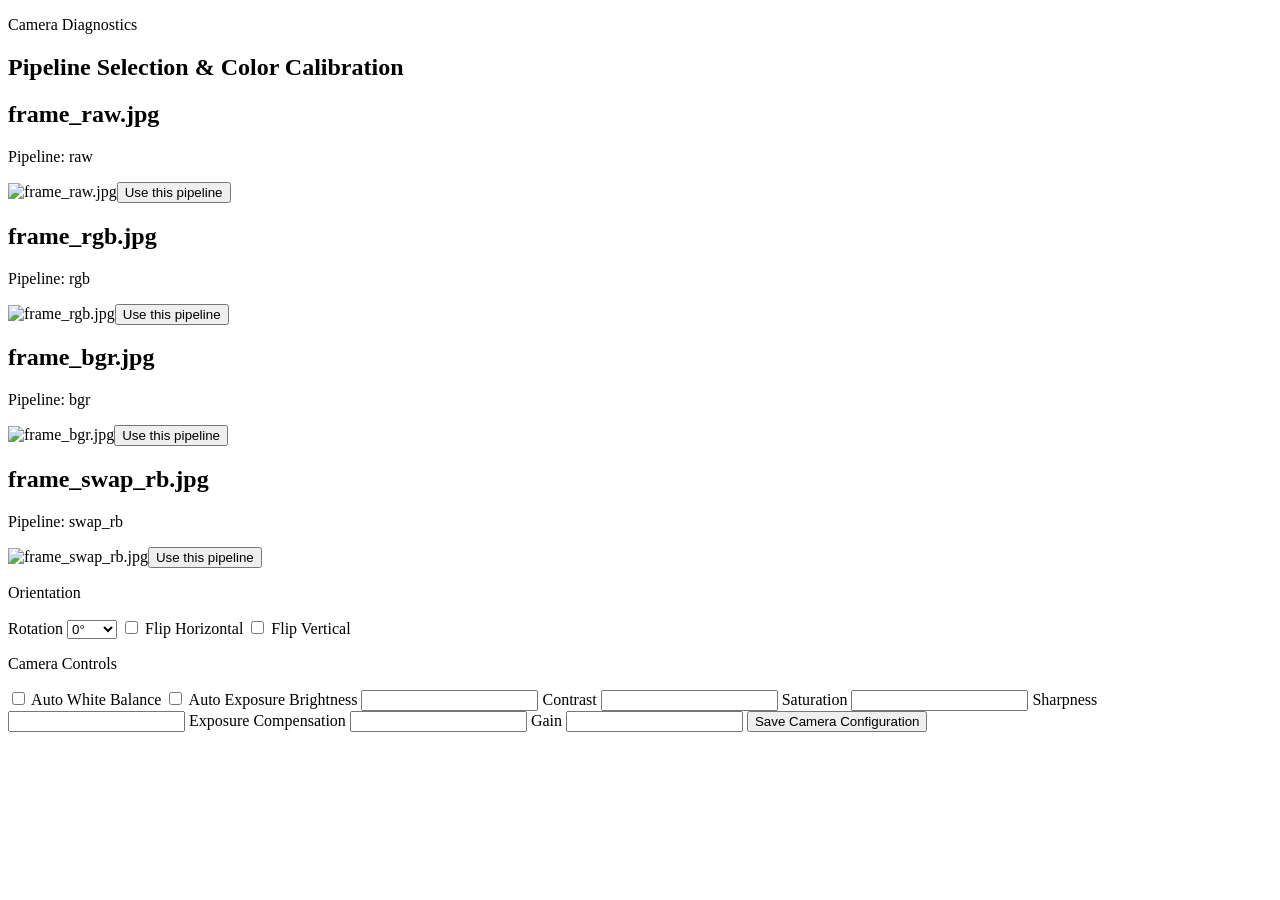
==== src/gatekeeper/web/templates/diagnostics.html @ b3a99f68 "Release 0.6.3 camera diagnostics" ====
<!doctype html>
<html lang="en">
<head>
  <meta charset="utf-8">
  <meta name="viewport" content="width=device-width, initial-scale=1">
  <title>GateKeeper AI Camera Diagnostics</title>
  <link rel="stylesheet" href="/static/style.css">
</head>
<body>
  <main class="dashboard diagnostics-page">
    <section class="preview-card">
      <p class="eyebrow">Camera Diagnostics</p>
      <h1>Pipeline Selection & Color Calibration</h1>
      <div id="diagnostic_images" class="diagnostic-grid"></div>
    </section>
    <aside class="status-card">
      <p class="eyebrow">Orientation</p>
      <label>Rotation
        <select id="rotation"><option value="0">0°</option><option value="90">90°</option><option value="180">180°</option><option value="270">270°</option></select>
      </label>
      <label><input type="checkbox" id="flip_horizontal"> Flip Horizontal</label>
      <label><input type="checkbox" id="flip_vertical"> Flip Vertical</label>
      <p class="eyebrow">Camera Controls</p>
      <label><input type="checkbox" id="AwbEnable"> Auto White Balance</label>
      <label><input type="checkbox" id="AeEnable"> Auto Exposure</label>
      <label>Brightness <input type="number" step="0.1" id="Brightness"></label>
      <label>Contrast <input type="number" step="0.1" id="Contrast"></label>
      <label>Saturation <input type="number" step="0.1" id="Saturation"></label>
      <label>Sharpness <input type="number" step="0.1" id="Sharpness"></label>
      <label>Exposure Compensation <input type="number" step="0.1" id="ExposureValue"></label>
      <label>Gain <input type="number" step="0.1" id="AnalogueGain"></label>
      <button id="save_camera" type="button">Save Camera Configuration</button>
      <pre id="camera_status"></pre>
    </aside>
  </main>
<script>
const names = [['frame_raw.jpg','raw'],['frame_rgb.jpg','rgb'],['frame_bgr.jpg','bgr'],['frame_swap_rb.jpg','swap_rb']];
function controls(){const c={}; for (const id of ['AwbEnable','AeEnable']) c[id]=document.getElementById(id).checked; for (const id of ['Brightness','Contrast','Saturation','Sharpness','ExposureValue','AnalogueGain']) { const v=document.getElementById(id).value; if (v !== '') c[id]=Number(v); } return c;}
async function apply(update){ const r=await fetch('/api/camera',{method:'POST',headers:{'Content-Type':'application/json'},body:JSON.stringify(update)}); document.getElementById('camera_status').textContent=JSON.stringify(await r.json(), null, 2); }
function render(){ const root=document.getElementById('diagnostic_images'); root.innerHTML=''; for (const [file,pipeline] of names){ const card=document.createElement('article'); card.className='diagnostic-card'; card.innerHTML=`<h2>${file}</h2><p>Pipeline: ${pipeline}</p><img src="/diagnostics/${file}?t=${Date.now()}" alt="${file}"><button type="button">Use this pipeline</button>`; card.querySelector('button').onclick=()=>apply({pipeline}); root.appendChild(card); }}
for (const id of ['rotation','flip_horizontal','flip_vertical']) document.addEventListener('change', e=>{ if(e.target.id===id) apply({rotation:Number(rotation.value), flip_horizontal:flip_horizontal.checked, flip_vertical:flip_vertical.checked}); });
document.getElementById('save_camera').onclick=()=>apply({rotation:Number(rotation.value), flip_horizontal:flip_horizontal.checked, flip_vertical:flip_vertical.checked, controls:controls()});
for (const id of ['AwbEnable','AeEnable','Brightness','Contrast','Saturation','Sharpness','ExposureValue','AnalogueGain']) document.getElementById(id).addEventListener('change', ()=>apply({controls:controls()}));
render(); fetch('/api/diagnostics').then(r=>r.json()).then(s=>{rotation.value=s.camera_orientation?.rotation ?? 0; flip_horizontal.checked=!!s.camera_orientation?.flip_horizontal; flip_vertical.checked=!!s.camera_orientation?.flip_vertical; camera_status.textContent=JSON.stringify(s,null,2);});
</script>
</body>
</html>
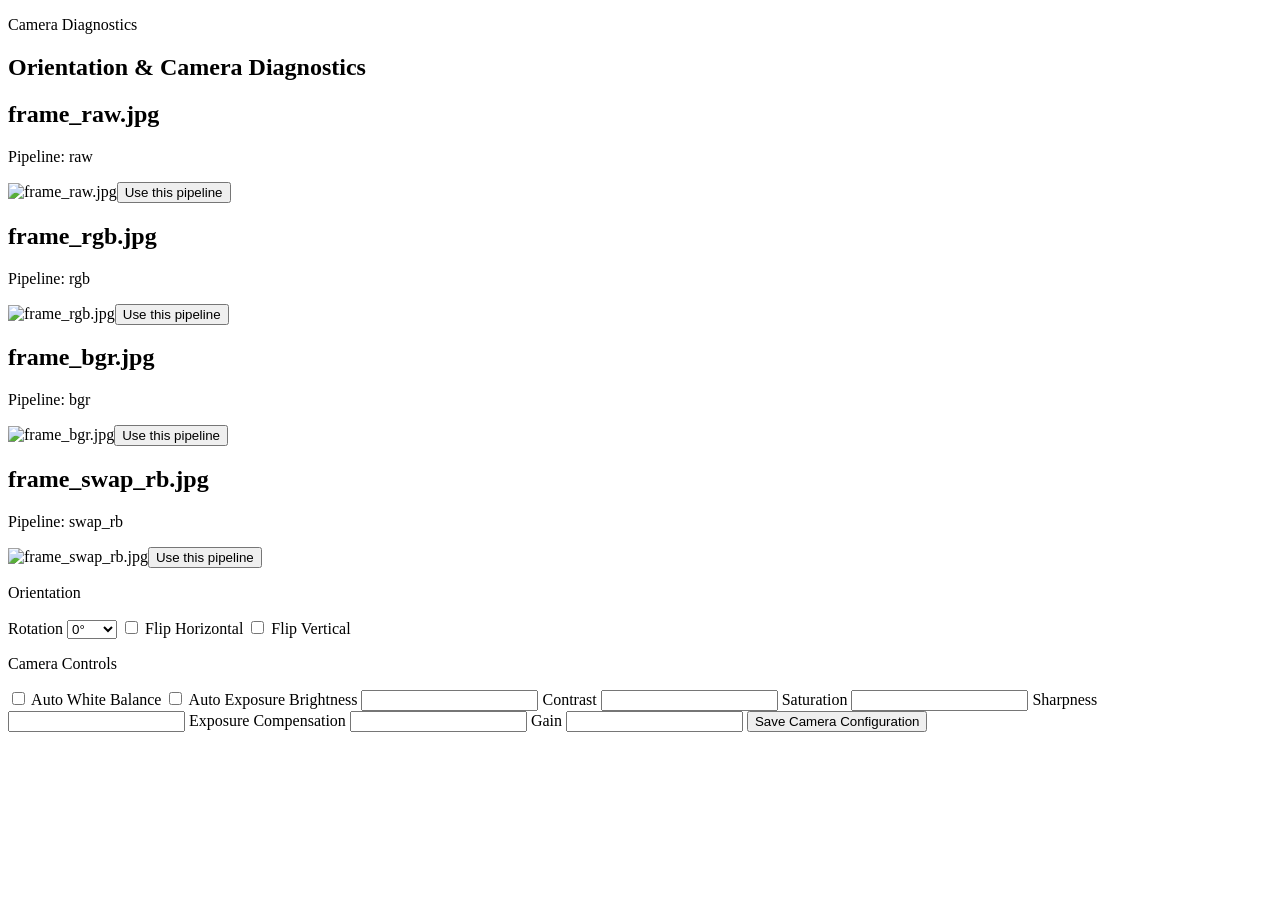
==== commit 689b6f11: "Create release 0.6.4 orientation fix" ====
--- a/src/gatekeeper/web/templates/diagnostics.html
+++ b/src/gatekeeper/web/templates/diagnostics.html
@@ -10,7 +10,7 @@
   <main class="dashboard diagnostics-page">
     <section class="preview-card">
       <p class="eyebrow">Camera Diagnostics</p>
-      <h1>Pipeline Selection & Color Calibration</h1>
+      <h1>Orientation & Camera Diagnostics</h1>
       <div id="diagnostic_images" class="diagnostic-grid"></div>
     </section>
     <aside class="status-card">
@@ -36,7 +36,7 @@
 <script>
 const names = [['frame_raw.jpg','raw'],['frame_rgb.jpg','rgb'],['frame_bgr.jpg','bgr'],['frame_swap_rb.jpg','swap_rb']];
 function controls(){const c={}; for (const id of ['AwbEnable','AeEnable']) c[id]=document.getElementById(id).checked; for (const id of ['Brightness','Contrast','Saturation','Sharpness','ExposureValue','AnalogueGain']) { const v=document.getElementById(id).value; if (v !== '') c[id]=Number(v); } return c;}
-async function apply(update){ const r=await fetch('/api/camera',{method:'POST',headers:{'Content-Type':'application/json'},body:JSON.stringify(update)}); document.getElementById('camera_status').textContent=JSON.stringify(await r.json(), null, 2); }
+async function apply(update){ const r=await fetch('/api/camera',{method:'POST',headers:{'Content-Type':'application/json'},body:JSON.stringify(update)}); document.getElementById('camera_status').textContent=JSON.stringify(await r.json(), null, 2); render(); }
 function render(){ const root=document.getElementById('diagnostic_images'); root.innerHTML=''; for (const [file,pipeline] of names){ const card=document.createElement('article'); card.className='diagnostic-card'; card.innerHTML=`<h2>${file}</h2><p>Pipeline: ${pipeline}</p><img src="/diagnostics/${file}?t=${Date.now()}" alt="${file}"><button type="button">Use this pipeline</button>`; card.querySelector('button').onclick=()=>apply({pipeline}); root.appendChild(card); }}
 for (const id of ['rotation','flip_horizontal','flip_vertical']) document.addEventListener('change', e=>{ if(e.target.id===id) apply({rotation:Number(rotation.value), flip_horizontal:flip_horizontal.checked, flip_vertical:flip_vertical.checked}); });
 document.getElementById('save_camera').onclick=()=>apply({rotation:Number(rotation.value), flip_horizontal:flip_horizontal.checked, flip_vertical:flip_vertical.checked, controls:controls()});
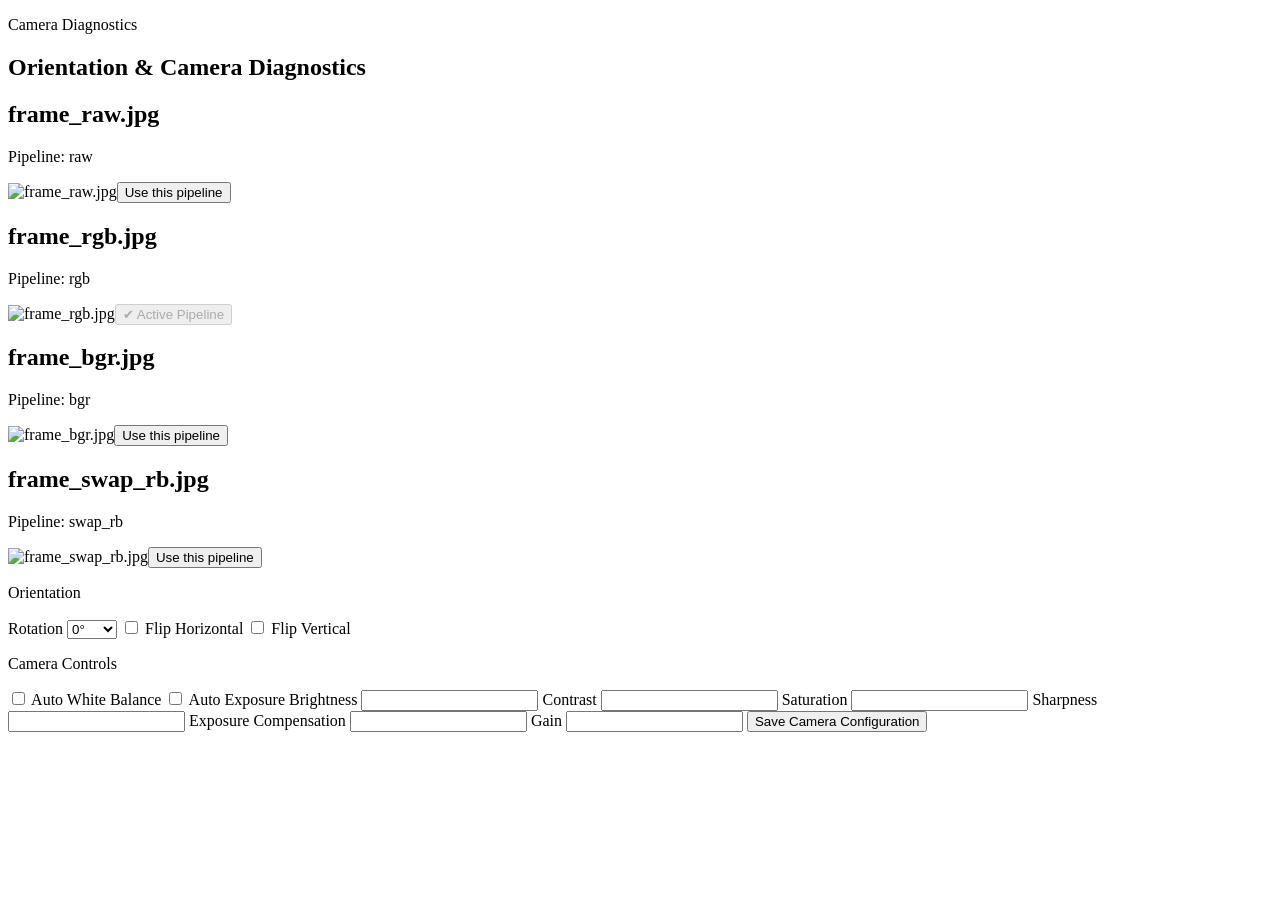
==== commit 702736c5: "Release 0.6.5 camera pipeline stabilization" ====
--- a/src/gatekeeper/web/templates/diagnostics.html
+++ b/src/gatekeeper/web/templates/diagnostics.html
@@ -37,11 +37,12 @@
 const names = [['frame_raw.jpg','raw'],['frame_rgb.jpg','rgb'],['frame_bgr.jpg','bgr'],['frame_swap_rb.jpg','swap_rb']];
 function controls(){const c={}; for (const id of ['AwbEnable','AeEnable']) c[id]=document.getElementById(id).checked; for (const id of ['Brightness','Contrast','Saturation','Sharpness','ExposureValue','AnalogueGain']) { const v=document.getElementById(id).value; if (v !== '') c[id]=Number(v); } return c;}
 async function apply(update){ const r=await fetch('/api/camera',{method:'POST',headers:{'Content-Type':'application/json'},body:JSON.stringify(update)}); document.getElementById('camera_status').textContent=JSON.stringify(await r.json(), null, 2); render(); }
-function render(){ const root=document.getElementById('diagnostic_images'); root.innerHTML=''; for (const [file,pipeline] of names){ const card=document.createElement('article'); card.className='diagnostic-card'; card.innerHTML=`<h2>${file}</h2><p>Pipeline: ${pipeline}</p><img src="/diagnostics/${file}?t=${Date.now()}" alt="${file}"><button type="button">Use this pipeline</button>`; card.querySelector('button').onclick=()=>apply({pipeline}); root.appendChild(card); }}
+function currentPipeline(){ try { return JSON.parse(camera_status.textContent || '{}')?.camera?.pipeline || JSON.parse(camera_status.textContent || '{}')?.active_pipeline || 'rgb'; } catch { return 'rgb'; }}
+function render(){ const root=document.getElementById('diagnostic_images'); const active=currentPipeline(); root.innerHTML=''; for (const [file,pipeline] of names){ const selected=pipeline===active; const card=document.createElement('article'); card.className='diagnostic-card'; card.innerHTML=`<h2>${file}</h2><p>Pipeline: ${pipeline}</p><img src="/diagnostics/${file}?t=${Date.now()}" alt="${file}"><button type="button" ${selected ? 'disabled' : ''}>${selected ? '✔ Active Pipeline' : 'Use this pipeline'}</button>`; card.querySelector('button').onclick=()=>apply({pipeline}); root.appendChild(card); }}
 for (const id of ['rotation','flip_horizontal','flip_vertical']) document.addEventListener('change', e=>{ if(e.target.id===id) apply({rotation:Number(rotation.value), flip_horizontal:flip_horizontal.checked, flip_vertical:flip_vertical.checked}); });
 document.getElementById('save_camera').onclick=()=>apply({rotation:Number(rotation.value), flip_horizontal:flip_horizontal.checked, flip_vertical:flip_vertical.checked, controls:controls()});
 for (const id of ['AwbEnable','AeEnable','Brightness','Contrast','Saturation','Sharpness','ExposureValue','AnalogueGain']) document.getElementById(id).addEventListener('change', ()=>apply({controls:controls()}));
-render(); fetch('/api/diagnostics').then(r=>r.json()).then(s=>{rotation.value=s.camera_orientation?.rotation ?? 0; flip_horizontal.checked=!!s.camera_orientation?.flip_horizontal; flip_vertical.checked=!!s.camera_orientation?.flip_vertical; camera_status.textContent=JSON.stringify(s,null,2);});
+render(); fetch('/api/diagnostics').then(r=>r.json()).then(s=>{rotation.value=s.camera_orientation?.rotation ?? 0; flip_horizontal.checked=!!s.camera_orientation?.flip_horizontal; flip_vertical.checked=!!s.camera_orientation?.flip_vertical; camera_status.textContent=JSON.stringify(s,null,2); render();});
 </script>
 </body>
 </html>
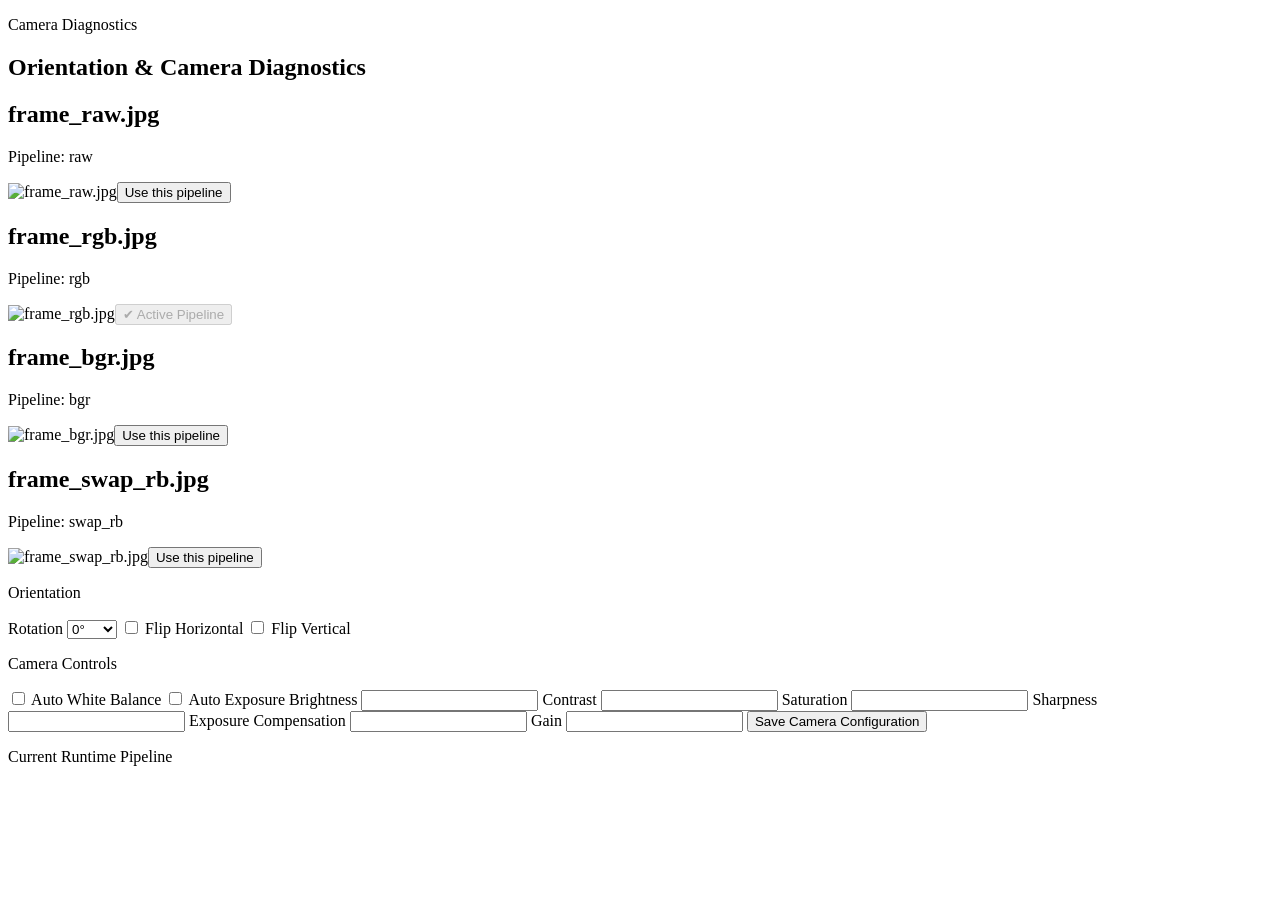
==== commit ef0cad4c: "Release 0.6.6 camera pipeline inspector" ====
--- a/src/gatekeeper/web/templates/diagnostics.html
+++ b/src/gatekeeper/web/templates/diagnostics.html
@@ -30,19 +30,22 @@
       <label>Exposure Compensation <input type="number" step="0.1" id="ExposureValue"></label>
       <label>Gain <input type="number" step="0.1" id="AnalogueGain"></label>
       <button id="save_camera" type="button">Save Camera Configuration</button>
+      <p class="eyebrow">Current Runtime Pipeline</p>
+      <pre id="pipeline_status"></pre>
       <pre id="camera_status"></pre>
     </aside>
   </main>
 <script>
 const names = [['frame_raw.jpg','raw'],['frame_rgb.jpg','rgb'],['frame_bgr.jpg','bgr'],['frame_swap_rb.jpg','swap_rb']];
 function controls(){const c={}; for (const id of ['AwbEnable','AeEnable']) c[id]=document.getElementById(id).checked; for (const id of ['Brightness','Contrast','Saturation','Sharpness','ExposureValue','AnalogueGain']) { const v=document.getElementById(id).value; if (v !== '') c[id]=Number(v); } return c;}
-async function apply(update){ const r=await fetch('/api/camera',{method:'POST',headers:{'Content-Type':'application/json'},body:JSON.stringify(update)}); document.getElementById('camera_status').textContent=JSON.stringify(await r.json(), null, 2); render(); }
-function currentPipeline(){ try { return JSON.parse(camera_status.textContent || '{}')?.camera?.pipeline || JSON.parse(camera_status.textContent || '{}')?.active_pipeline || 'rgb'; } catch { return 'rgb'; }}
+async function refreshPipeline(){ const p=await fetch('/api/pipeline').then(r=>r.json()); pipeline_status.textContent=JSON.stringify(p,null,2); return p; }
+async function apply(update){ const r=await fetch('/api/camera',{method:'POST',headers:{'Content-Type':'application/json'},body:JSON.stringify(update)}); document.getElementById('camera_status').textContent=JSON.stringify(await r.json(), null, 2); await refreshPipeline(); render(); }
+function currentPipeline(){ try { return JSON.parse(pipeline_status.textContent || '{}')?.camera_pipeline || JSON.parse(camera_status.textContent || '{}')?.camera?.pipeline || JSON.parse(camera_status.textContent || '{}')?.active_pipeline || 'rgb'; } catch { return 'rgb'; }}
 function render(){ const root=document.getElementById('diagnostic_images'); const active=currentPipeline(); root.innerHTML=''; for (const [file,pipeline] of names){ const selected=pipeline===active; const card=document.createElement('article'); card.className='diagnostic-card'; card.innerHTML=`<h2>${file}</h2><p>Pipeline: ${pipeline}</p><img src="/diagnostics/${file}?t=${Date.now()}" alt="${file}"><button type="button" ${selected ? 'disabled' : ''}>${selected ? '✔ Active Pipeline' : 'Use this pipeline'}</button>`; card.querySelector('button').onclick=()=>apply({pipeline}); root.appendChild(card); }}
 for (const id of ['rotation','flip_horizontal','flip_vertical']) document.addEventListener('change', e=>{ if(e.target.id===id) apply({rotation:Number(rotation.value), flip_horizontal:flip_horizontal.checked, flip_vertical:flip_vertical.checked}); });
 document.getElementById('save_camera').onclick=()=>apply({rotation:Number(rotation.value), flip_horizontal:flip_horizontal.checked, flip_vertical:flip_vertical.checked, controls:controls()});
 for (const id of ['AwbEnable','AeEnable','Brightness','Contrast','Saturation','Sharpness','ExposureValue','AnalogueGain']) document.getElementById(id).addEventListener('change', ()=>apply({controls:controls()}));
-render(); fetch('/api/diagnostics').then(r=>r.json()).then(s=>{rotation.value=s.camera_orientation?.rotation ?? 0; flip_horizontal.checked=!!s.camera_orientation?.flip_horizontal; flip_vertical.checked=!!s.camera_orientation?.flip_vertical; camera_status.textContent=JSON.stringify(s,null,2); render();});
+render(); Promise.all([fetch('/api/diagnostics').then(r=>r.json()), refreshPipeline()]).then(([s,p])=>{rotation.value=p.rotation ?? s.camera_orientation?.rotation ?? 0; flip_horizontal.checked=!!(p.flip_horizontal ?? s.camera_orientation?.flip_horizontal); flip_vertical.checked=!!(p.flip_vertical ?? s.camera_orientation?.flip_vertical); camera_status.textContent=JSON.stringify(s,null,2); render();});
 </script>
 </body>
 </html>
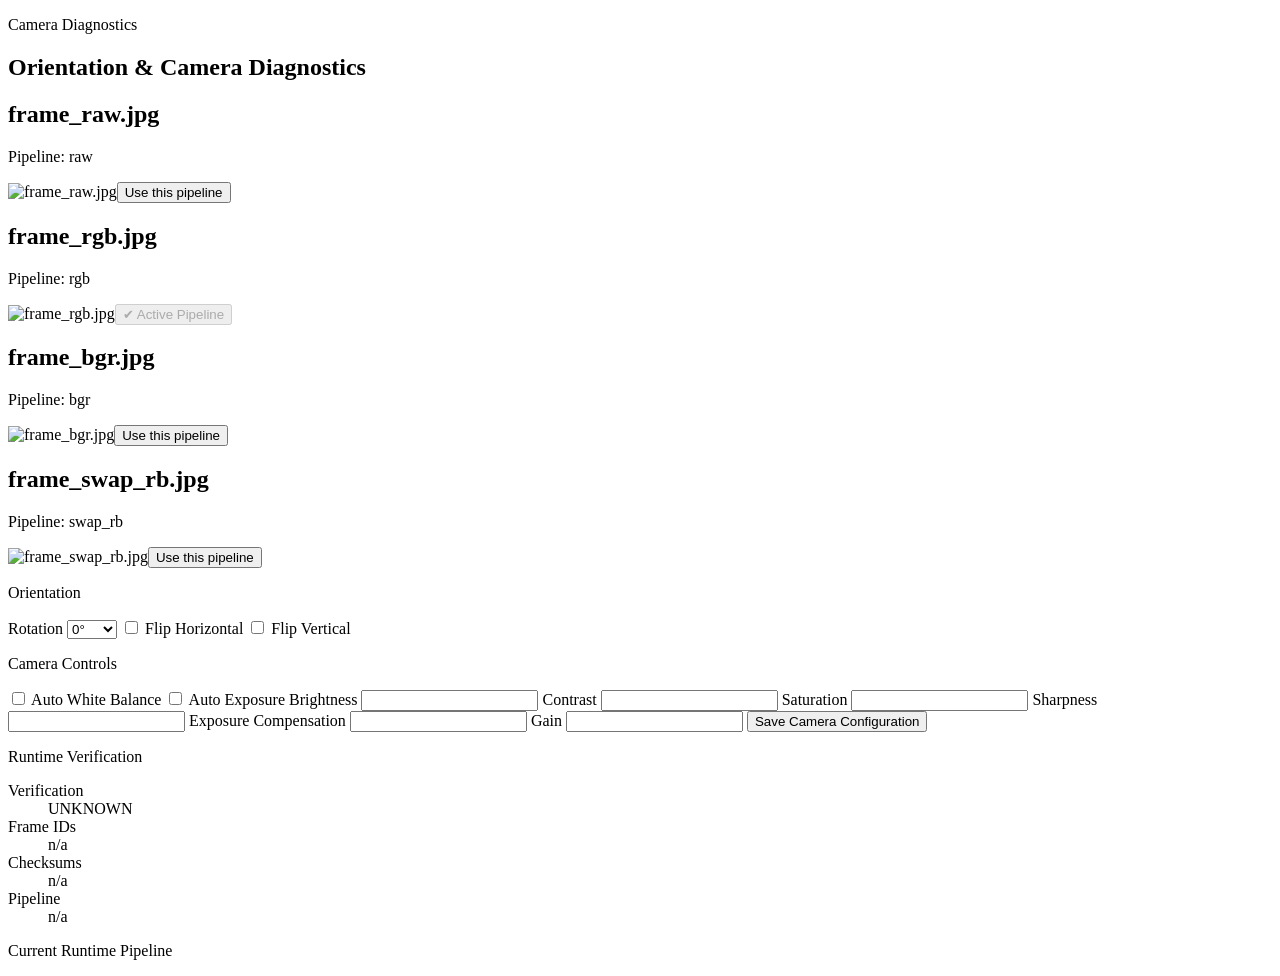
==== commit 6573e9ea: "Release 0.6.7 single frame architecture" ====
--- a/src/gatekeeper/web/templates/diagnostics.html
+++ b/src/gatekeeper/web/templates/diagnostics.html
@@ -30,6 +30,13 @@
       <label>Exposure Compensation <input type="number" step="0.1" id="ExposureValue"></label>
       <label>Gain <input type="number" step="0.1" id="AnalogueGain"></label>
       <button id="save_camera" type="button">Save Camera Configuration</button>
+      <p class="eyebrow">Runtime Verification</p>
+      <dl>
+        <dt>Verification</dt><dd id="verification_status">UNKNOWN</dd>
+        <dt>Frame IDs</dt><dd id="verification_ids">n/a</dd>
+        <dt>Checksums</dt><dd id="verification_checksums">n/a</dd>
+        <dt>Pipeline</dt><dd id="verification_pipeline">n/a</dd>
+      </dl>
       <p class="eyebrow">Current Runtime Pipeline</p>
       <pre id="pipeline_status"></pre>
       <pre id="camera_status"></pre>
@@ -38,7 +45,7 @@
 <script>
 const names = [['frame_raw.jpg','raw'],['frame_rgb.jpg','rgb'],['frame_bgr.jpg','bgr'],['frame_swap_rb.jpg','swap_rb']];
 function controls(){const c={}; for (const id of ['AwbEnable','AeEnable']) c[id]=document.getElementById(id).checked; for (const id of ['Brightness','Contrast','Saturation','Sharpness','ExposureValue','AnalogueGain']) { const v=document.getElementById(id).value; if (v !== '') c[id]=Number(v); } return c;}
-async function refreshPipeline(){ const p=await fetch('/api/pipeline').then(r=>r.json()); pipeline_status.textContent=JSON.stringify(p,null,2); return p; }
+async function refreshPipeline(){ const p=await fetch('/api/pipeline').then(r=>r.json()); pipeline_status.textContent=JSON.stringify(p,null,2); verification_status.textContent=p.verification || 'UNKNOWN'; verification_ids.textContent=JSON.stringify({raw:p.raw_frame_id, master:p.master_frame_id, preview:p.preview_frame_id, snapshot:p.snapshot_frame_id, motion:p.motion_frame_id, plate:p.plate_frame_id, diagnostics:p.diagnostics_source_id}); verification_checksums.textContent=JSON.stringify({master:p.checksum, preview:p.preview_checksum, snapshot:p.snapshot_checksum}); verification_pipeline.textContent=JSON.stringify({pipeline:p.pipeline, rotation:p.rotation, flip:p.flip}); return p; }
 async function apply(update){ const r=await fetch('/api/camera',{method:'POST',headers:{'Content-Type':'application/json'},body:JSON.stringify(update)}); document.getElementById('camera_status').textContent=JSON.stringify(await r.json(), null, 2); await refreshPipeline(); render(); }
 function currentPipeline(){ try { return JSON.parse(pipeline_status.textContent || '{}')?.camera_pipeline || JSON.parse(camera_status.textContent || '{}')?.camera?.pipeline || JSON.parse(camera_status.textContent || '{}')?.active_pipeline || 'rgb'; } catch { return 'rgb'; }}
 function render(){ const root=document.getElementById('diagnostic_images'); const active=currentPipeline(); root.innerHTML=''; for (const [file,pipeline] of names){ const selected=pipeline===active; const card=document.createElement('article'); card.className='diagnostic-card'; card.innerHTML=`<h2>${file}</h2><p>Pipeline: ${pipeline}</p><img src="/diagnostics/${file}?t=${Date.now()}" alt="${file}"><button type="button" ${selected ? 'disabled' : ''}>${selected ? '✔ Active Pipeline' : 'Use this pipeline'}</button>`; card.querySelector('button').onclick=()=>apply({pipeline}); root.appendChild(card); }}
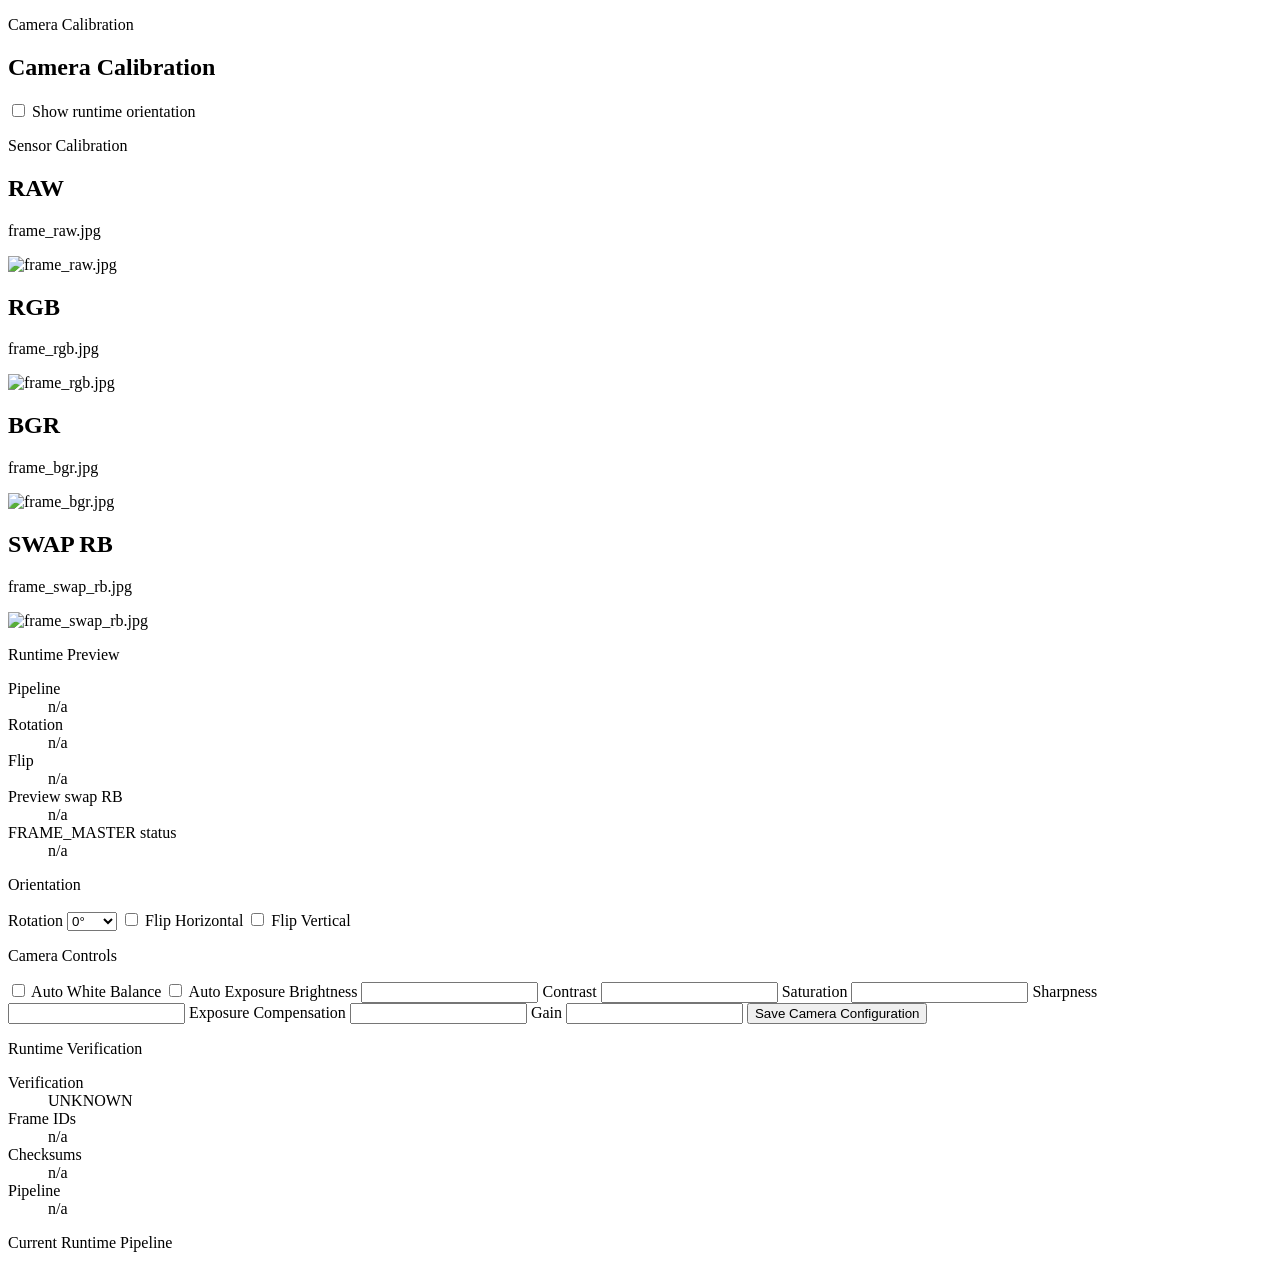
==== commit 38a241ae: "Release 0.6.8 preview stabilization" ====
--- a/src/gatekeeper/web/templates/diagnostics.html
+++ b/src/gatekeeper/web/templates/diagnostics.html
@@ -3,15 +3,29 @@
 <head>
   <meta charset="utf-8">
   <meta name="viewport" content="width=device-width, initial-scale=1">
-  <title>GateKeeper AI Camera Diagnostics</title>
+  <title>GateKeeper AI Camera Calibration</title>
   <link rel="stylesheet" href="/static/style.css">
 </head>
 <body>
   <main class="dashboard diagnostics-page">
     <section class="preview-card">
-      <p class="eyebrow">Camera Diagnostics</p>
-      <h1>Orientation & Camera Diagnostics</h1>
-      <div id="diagnostic_images" class="diagnostic-grid"></div>
+      <p class="eyebrow">Camera Calibration</p>
+      <h1>Camera Calibration</h1>
+      <label><input type="checkbox" id="runtime_orientation"> Show runtime orientation</label>
+      <section>
+        <p class="eyebrow">Sensor Calibration</p>
+        <div id="diagnostic_images" class="diagnostic-grid"></div>
+      </section>
+      <section>
+        <p class="eyebrow">Runtime Preview</p>
+        <dl>
+          <dt>Pipeline</dt><dd id="runtime_pipeline">n/a</dd>
+          <dt>Rotation</dt><dd id="runtime_rotation">n/a</dd>
+          <dt>Flip</dt><dd id="runtime_flip">n/a</dd>
+          <dt>Preview swap RB</dt><dd id="runtime_preview_swap">n/a</dd>
+          <dt>FRAME_MASTER status</dt><dd id="frame_master_status">n/a</dd>
+        </dl>
+      </section>
     </section>
     <aside class="status-card">
       <p class="eyebrow">Orientation</p>
@@ -43,16 +57,17 @@
     </aside>
   </main>
 <script>
-const names = [['frame_raw.jpg','raw'],['frame_rgb.jpg','rgb'],['frame_bgr.jpg','bgr'],['frame_swap_rb.jpg','swap_rb']];
+const names = [['frame_raw.jpg','RAW'],['frame_rgb.jpg','RGB'],['frame_bgr.jpg','BGR'],['frame_swap_rb.jpg','SWAP RB']];
 function controls(){const c={}; for (const id of ['AwbEnable','AeEnable']) c[id]=document.getElementById(id).checked; for (const id of ['Brightness','Contrast','Saturation','Sharpness','ExposureValue','AnalogueGain']) { const v=document.getElementById(id).value; if (v !== '') c[id]=Number(v); } return c;}
-async function refreshPipeline(){ const p=await fetch('/api/pipeline').then(r=>r.json()); pipeline_status.textContent=JSON.stringify(p,null,2); verification_status.textContent=p.verification || 'UNKNOWN'; verification_ids.textContent=JSON.stringify({raw:p.raw_frame_id, master:p.master_frame_id, preview:p.preview_frame_id, snapshot:p.snapshot_frame_id, motion:p.motion_frame_id, plate:p.plate_frame_id, diagnostics:p.diagnostics_source_id}); verification_checksums.textContent=JSON.stringify({master:p.checksum, preview:p.preview_checksum, snapshot:p.snapshot_checksum}); verification_pipeline.textContent=JSON.stringify({pipeline:p.pipeline, rotation:p.rotation, flip:p.flip}); return p; }
-async function apply(update){ const r=await fetch('/api/camera',{method:'POST',headers:{'Content-Type':'application/json'},body:JSON.stringify(update)}); document.getElementById('camera_status').textContent=JSON.stringify(await r.json(), null, 2); await refreshPipeline(); render(); }
-function currentPipeline(){ try { return JSON.parse(pipeline_status.textContent || '{}')?.camera_pipeline || JSON.parse(camera_status.textContent || '{}')?.camera?.pipeline || JSON.parse(camera_status.textContent || '{}')?.active_pipeline || 'rgb'; } catch { return 'rgb'; }}
-function render(){ const root=document.getElementById('diagnostic_images'); const active=currentPipeline(); root.innerHTML=''; for (const [file,pipeline] of names){ const selected=pipeline===active; const card=document.createElement('article'); card.className='diagnostic-card'; card.innerHTML=`<h2>${file}</h2><p>Pipeline: ${pipeline}</p><img src="/diagnostics/${file}?t=${Date.now()}" alt="${file}"><button type="button" ${selected ? 'disabled' : ''}>${selected ? '✔ Active Pipeline' : 'Use this pipeline'}</button>`; card.querySelector('button').onclick=()=>apply({pipeline}); root.appendChild(card); }}
+async function refreshDiagnostics(){ const qs = runtime_orientation.checked ? '?runtime_orientation=true' : ''; const s=await fetch('/api/diagnostics'+qs).then(r=>r.json()); camera_status.textContent=JSON.stringify(s,null,2); render(); return s; }
+async function refreshPipeline(){ const p=await fetch('/api/pipeline').then(r=>r.json()); pipeline_status.textContent=JSON.stringify(p,null,2); verification_status.textContent=p.verification || 'UNKNOWN'; verification_ids.textContent=JSON.stringify({raw:p.raw_frame_id, master:p.master_frame_id, preview:p.preview_frame_id, snapshot:p.snapshot_frame_id, motion:p.motion_frame_id, plate:p.plate_frame_id, diagnostics:p.diagnostics_source_id}); verification_checksums.textContent=JSON.stringify({master:p.checksum, preview:p.preview_checksum, snapshot:p.snapshot_checksum}); verification_pipeline.textContent=JSON.stringify({pipeline:p.pipeline, rotation:p.rotation, flip:p.flip}); runtime_pipeline.textContent=p.pipeline || 'n/a'; runtime_rotation.textContent=p.rotation ?? 'n/a'; runtime_flip.textContent=JSON.stringify(p.flip || {}); runtime_preview_swap.textContent=String(p.preview_swap_rb); frame_master_status.textContent=p.frame_master_status || 'n/a'; return p; }
+async function apply(update){ const r=await fetch('/api/camera',{method:'POST',headers:{'Content-Type':'application/json'},body:JSON.stringify(update)}); camera_status.textContent=JSON.stringify(await r.json(), null, 2); await refreshPipeline(); await refreshDiagnostics(); }
+function render(){ const root=document.getElementById('diagnostic_images'); root.innerHTML=''; for (const [file,label] of names){ const card=document.createElement('article'); card.className='diagnostic-card'; card.innerHTML=`<h2>${label}</h2><p>${file}</p><img src="/diagnostics/${file}?t=${Date.now()}" alt="${file}">`; root.appendChild(card); }}
 for (const id of ['rotation','flip_horizontal','flip_vertical']) document.addEventListener('change', e=>{ if(e.target.id===id) apply({rotation:Number(rotation.value), flip_horizontal:flip_horizontal.checked, flip_vertical:flip_vertical.checked}); });
+runtime_orientation.addEventListener('change', refreshDiagnostics);
 document.getElementById('save_camera').onclick=()=>apply({rotation:Number(rotation.value), flip_horizontal:flip_horizontal.checked, flip_vertical:flip_vertical.checked, controls:controls()});
 for (const id of ['AwbEnable','AeEnable','Brightness','Contrast','Saturation','Sharpness','ExposureValue','AnalogueGain']) document.getElementById(id).addEventListener('change', ()=>apply({controls:controls()}));
-render(); Promise.all([fetch('/api/diagnostics').then(r=>r.json()), refreshPipeline()]).then(([s,p])=>{rotation.value=p.rotation ?? s.camera_orientation?.rotation ?? 0; flip_horizontal.checked=!!(p.flip_horizontal ?? s.camera_orientation?.flip_horizontal); flip_vertical.checked=!!(p.flip_vertical ?? s.camera_orientation?.flip_vertical); camera_status.textContent=JSON.stringify(s,null,2); render();});
+render(); Promise.all([refreshDiagnostics(), refreshPipeline()]).then(([s,p])=>{rotation.value=p.rotation ?? s.camera_orientation?.rotation ?? 0; flip_horizontal.checked=!!(p.flip_horizontal ?? s.camera_orientation?.flip_horizontal); flip_vertical.checked=!!(p.flip_vertical ?? s.camera_orientation?.flip_vertical); render();});
 </script>
 </body>
 </html>
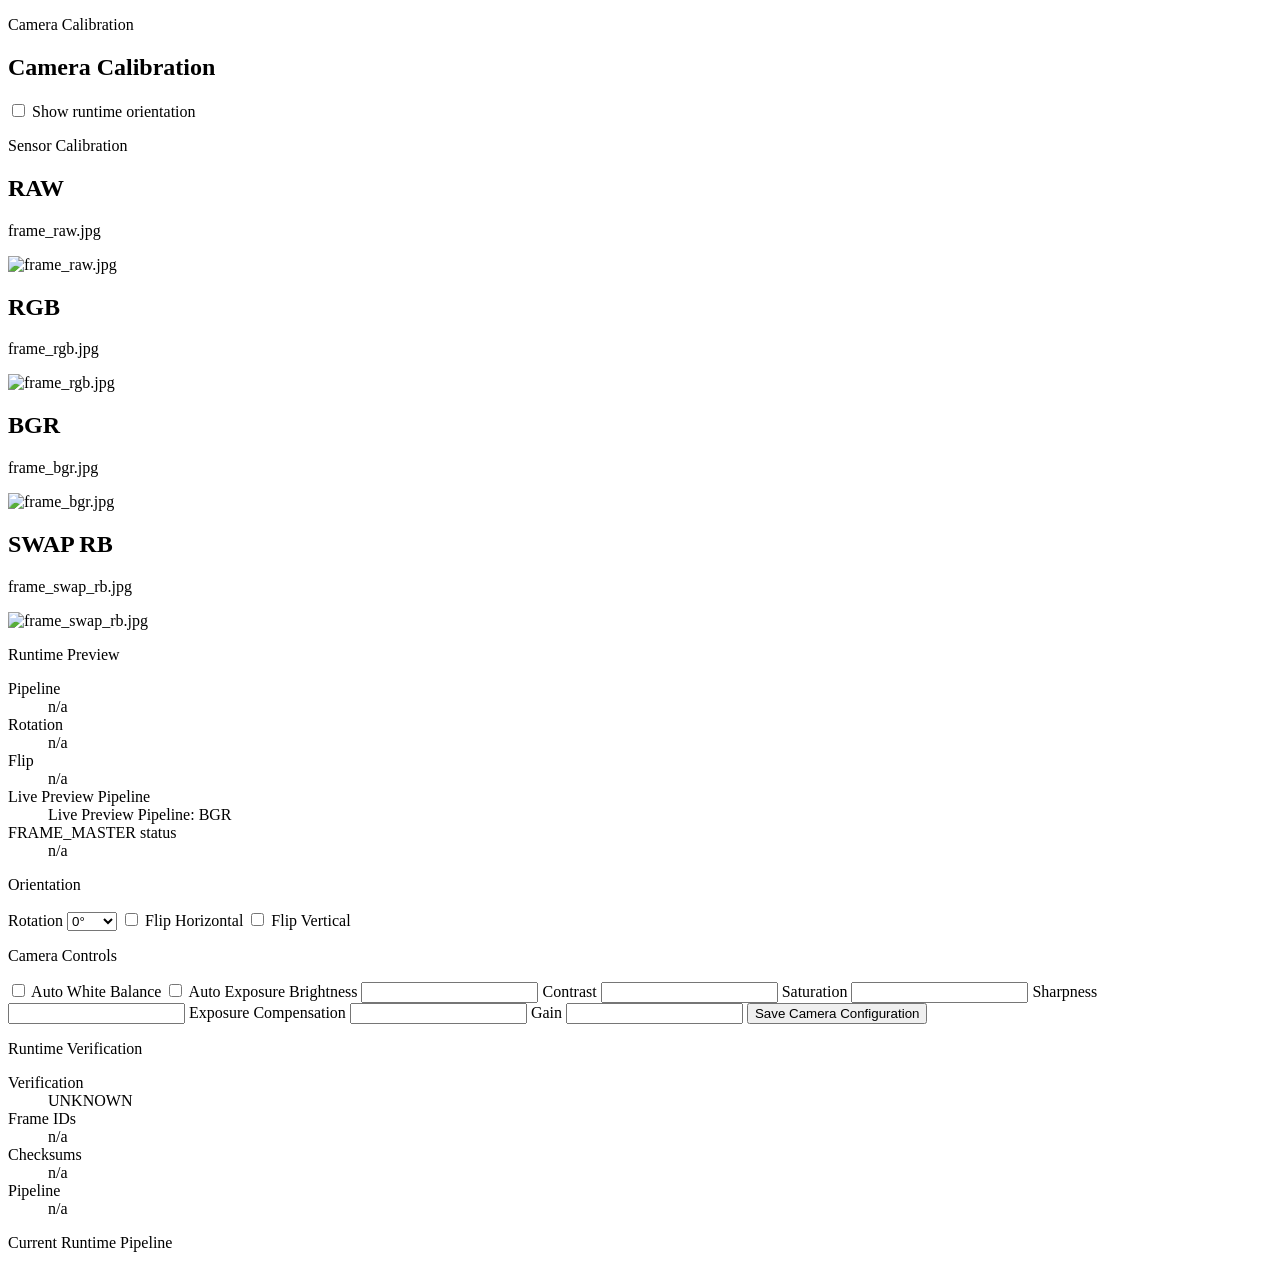
==== commit 40cb0889: "Release 0.6.10 fixed BGR live preview" ====
--- a/src/gatekeeper/web/templates/diagnostics.html
+++ b/src/gatekeeper/web/templates/diagnostics.html
@@ -22,7 +22,7 @@
           <dt>Pipeline</dt><dd id="runtime_pipeline">n/a</dd>
           <dt>Rotation</dt><dd id="runtime_rotation">n/a</dd>
           <dt>Flip</dt><dd id="runtime_flip">n/a</dd>
-          <dt>Preview swap RB</dt><dd id="runtime_preview_swap">n/a</dd>
+          <dt>Live Preview Pipeline</dt><dd id="runtime_preview_pipeline">Live Preview Pipeline: BGR</dd>
           <dt>FRAME_MASTER status</dt><dd id="frame_master_status">n/a</dd>
         </dl>
       </section>
@@ -60,7 +60,7 @@
 const names = [['frame_raw.jpg','RAW'],['frame_rgb.jpg','RGB'],['frame_bgr.jpg','BGR'],['frame_swap_rb.jpg','SWAP RB']];
 function controls(){const c={}; for (const id of ['AwbEnable','AeEnable']) c[id]=document.getElementById(id).checked; for (const id of ['Brightness','Contrast','Saturation','Sharpness','ExposureValue','AnalogueGain']) { const v=document.getElementById(id).value; if (v !== '') c[id]=Number(v); } return c;}
 async function refreshDiagnostics(){ const qs = runtime_orientation.checked ? '?runtime_orientation=true' : ''; const s=await fetch('/api/diagnostics'+qs).then(r=>r.json()); camera_status.textContent=JSON.stringify(s,null,2); render(); return s; }
-async function refreshPipeline(){ const p=await fetch('/api/pipeline').then(r=>r.json()); pipeline_status.textContent=JSON.stringify(p,null,2); verification_status.textContent=p.verification || 'UNKNOWN'; verification_ids.textContent=JSON.stringify({raw:p.raw_frame_id, master:p.master_frame_id, preview:p.preview_frame_id, snapshot:p.snapshot_frame_id, motion:p.motion_frame_id, plate:p.plate_frame_id, diagnostics:p.diagnostics_source_id}); verification_checksums.textContent=JSON.stringify({master:p.checksum, preview:p.preview_checksum, snapshot:p.snapshot_checksum}); verification_pipeline.textContent=JSON.stringify({pipeline:p.pipeline, rotation:p.rotation, flip:p.flip}); runtime_pipeline.textContent=p.pipeline || 'n/a'; runtime_rotation.textContent=p.rotation ?? 'n/a'; runtime_flip.textContent=JSON.stringify(p.flip || {}); runtime_preview_swap.textContent=String(p.preview_swap_rb); frame_master_status.textContent=p.frame_master_status || 'n/a'; return p; }
+async function refreshPipeline(){ const p=await fetch('/api/pipeline').then(r=>r.json()); pipeline_status.textContent=JSON.stringify(p,null,2); verification_status.textContent=p.verification || 'UNKNOWN'; verification_ids.textContent=JSON.stringify({raw:p.raw_frame_id, master:p.master_frame_id, preview:p.preview_frame_id, snapshot:p.snapshot_frame_id, motion:p.motion_frame_id, plate:p.plate_frame_id, diagnostics:p.diagnostics_source_id}); verification_checksums.textContent=JSON.stringify({master:p.checksum, preview:p.preview_checksum, snapshot:p.snapshot_checksum}); verification_pipeline.textContent=JSON.stringify({pipeline:p.pipeline, rotation:p.rotation, flip:p.flip}); runtime_pipeline.textContent=p.pipeline || 'n/a'; runtime_rotation.textContent=p.rotation ?? 'n/a'; runtime_flip.textContent=JSON.stringify(p.flip || {}); runtime_preview_pipeline.textContent=`Live Preview Pipeline: ${(p.preview_pipeline || 'bgr').toUpperCase()}`; frame_master_status.textContent=p.frame_master_status || 'n/a'; return p; }
 async function apply(update){ const r=await fetch('/api/camera',{method:'POST',headers:{'Content-Type':'application/json'},body:JSON.stringify(update)}); camera_status.textContent=JSON.stringify(await r.json(), null, 2); await refreshPipeline(); await refreshDiagnostics(); }
 function render(){ const root=document.getElementById('diagnostic_images'); root.innerHTML=''; for (const [file,label] of names){ const card=document.createElement('article'); card.className='diagnostic-card'; card.innerHTML=`<h2>${label}</h2><p>${file}</p><img src="/diagnostics/${file}?t=${Date.now()}" alt="${file}">`; root.appendChild(card); }}
 for (const id of ['rotation','flip_horizontal','flip_vertical']) document.addEventListener('change', e=>{ if(e.target.id===id) apply({rotation:Number(rotation.value), flip_horizontal:flip_horizontal.checked, flip_vertical:flip_vertical.checked}); });
